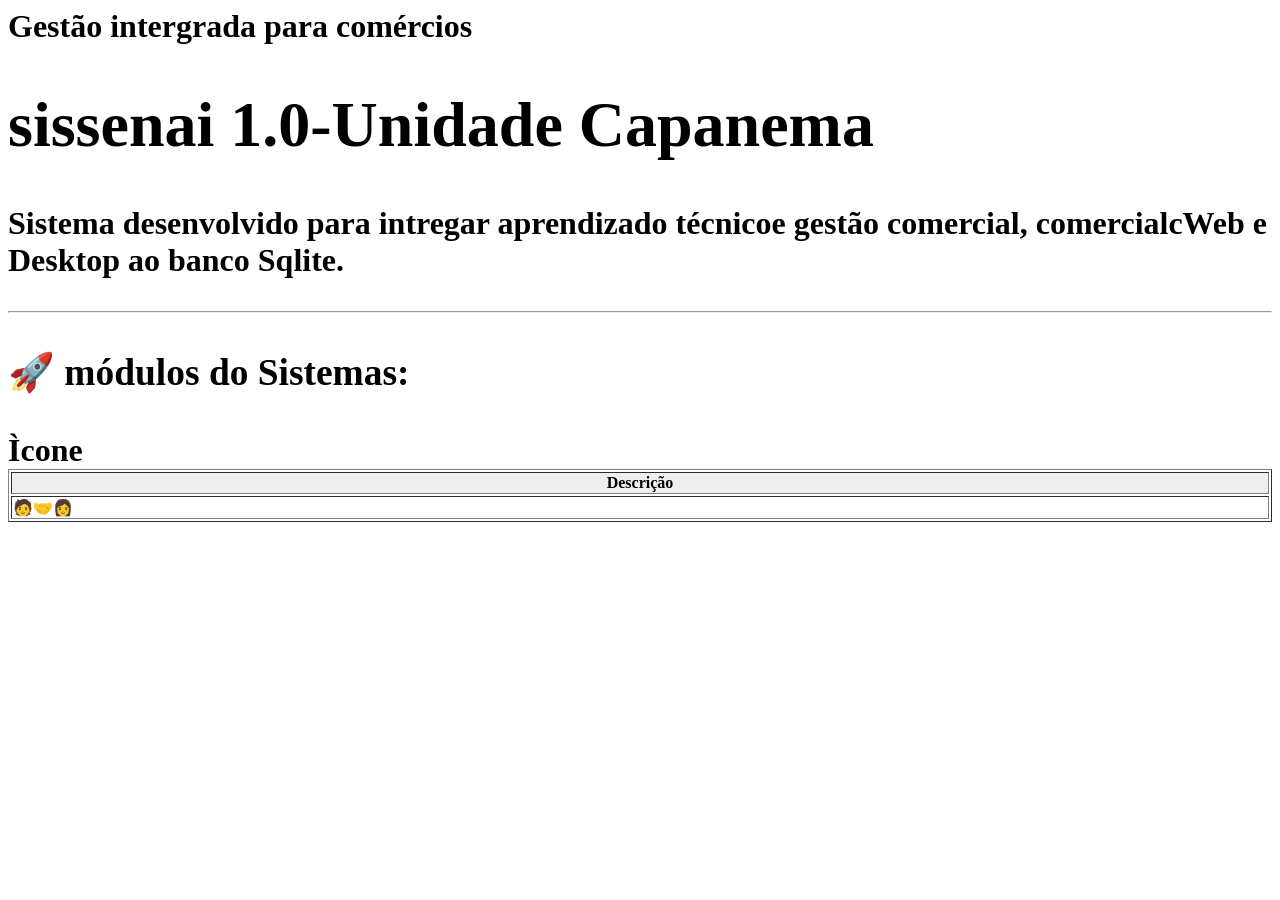
==== index.html @ 545ce3f8 "Add files via upload" ====
<!DOCTYPEVHTML>
<html lang="pt-br">
	<head>
		<meta charset="UTF-8">
		<title>sisSenei-Home</title>
	</head>
	<body>
			<header class="BANNER">
				<h1> Gestão intergrada para comércios</p.
			</header>
			<div class="container">
				<h1> sissenai 1.0-Unidade Capanema</h1>
				<p> Sistema desenvolvido para intregar aprendizado técnicoe gestão comercial, comercialcWeb e Desktop ao banco Sqlite.</p>
				<hr>
				<h3>🚀 módulos do Sistemas:</h3>
				<!-- Tabela aplicada -->
				<table border="1"style="width:100%; borde-collapse: collapse; margin-top: 10x;";
					<thead>
						<tr style="background-color: #eee;";
							<th>Ìcone</th>
							<th>Descrição</th>
						</tr>
					</thead>
					<tbody>
						<tr>
							<td>🧑‍🤝‍👩</td>
			</div>
	</body>
	<footer>
	</footer>
</html>
<div>
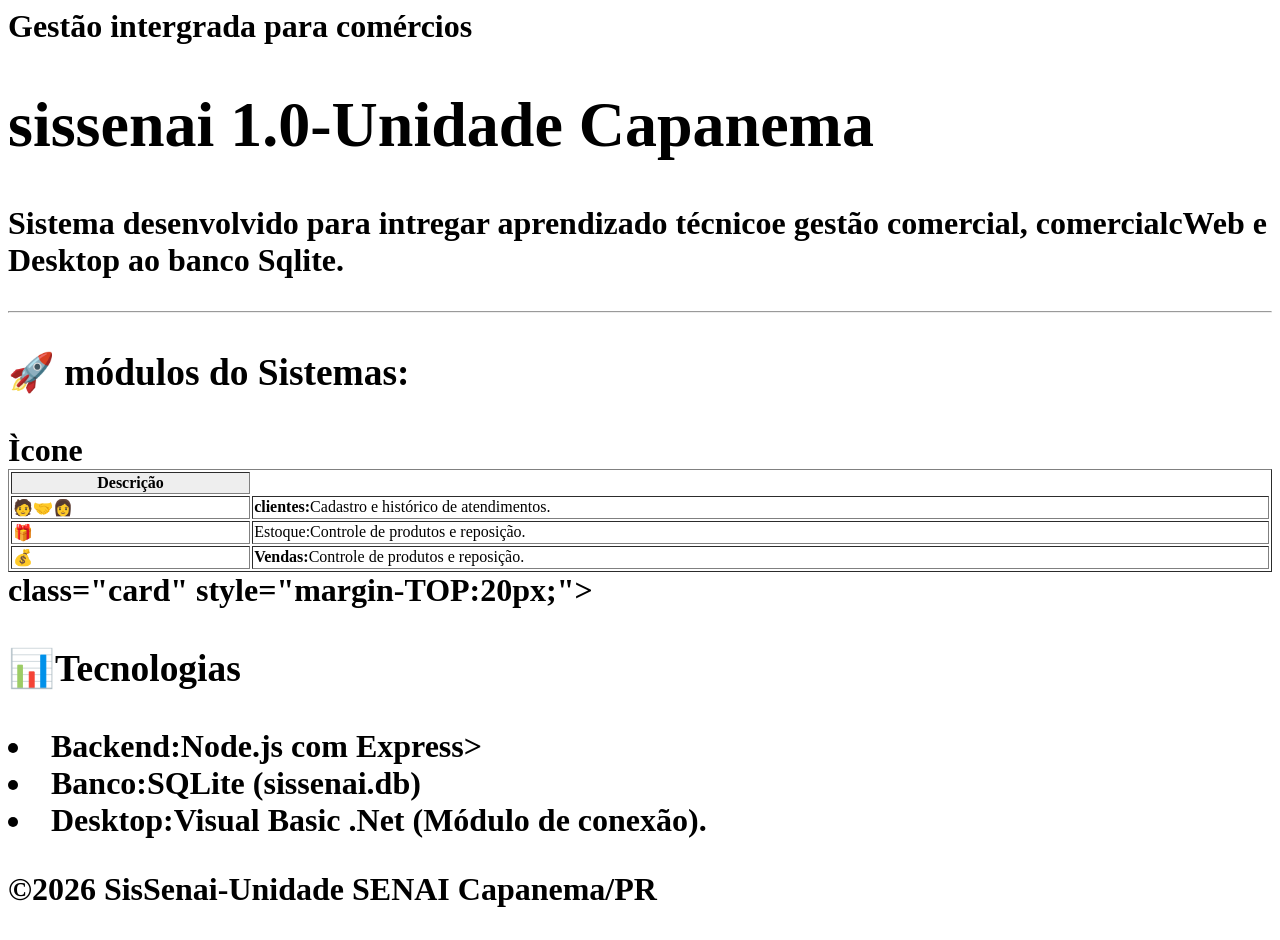
==== commit c7aec46e: "Correct HTML structure and add table content Fixed HTML structure and added missing content in the t" ====
--- a/index.html
+++ b/index.html
@@ -24,9 +24,33 @@
 					<tbody>
 						<tr>
 							<td>🧑‍🤝‍👩</td>
+							<td><strong>clientes:</strong>Cadastro e histórico de atendimentos.</td>
+						</tr>
+						<tr>
+							<td>🎁</td>
+							<td></strong>Estoque:</strong>Controle de produtos e reposição.</td>
+						</tr>
+						<tr>
+							<td>💰</td>
+							<td><strong>Vendas:</strong>Controle de produtos e reposição.</td>
+						</tr>
+				</tbody>
+				</table>
 			</div>
+		<div>class="card" style="margin-TOP:20px;">
+		<h3>📊Tecnologias</h3>
+		</ul>
+		<li><Strong>Backend:</Strong>Node.js com Express></li>
+		<li><strong>Banco:</strong>SQLite (sissenai.db)</li>
+		<li><strong>Desktop:</strong>Visual Basic .Net (Módulo de conexão).</li>
+		</ul>
+		</div>
+		</div>
 	</body>
-	<footer>
+	<footer class="rodpe">
+		<div class="container-rodape">
+			<p>&copy;2026 SisSenai-Unidade SENAI Capanema/PR</p>
+		</div>
 	</footer>
 </html>
-<div>+							
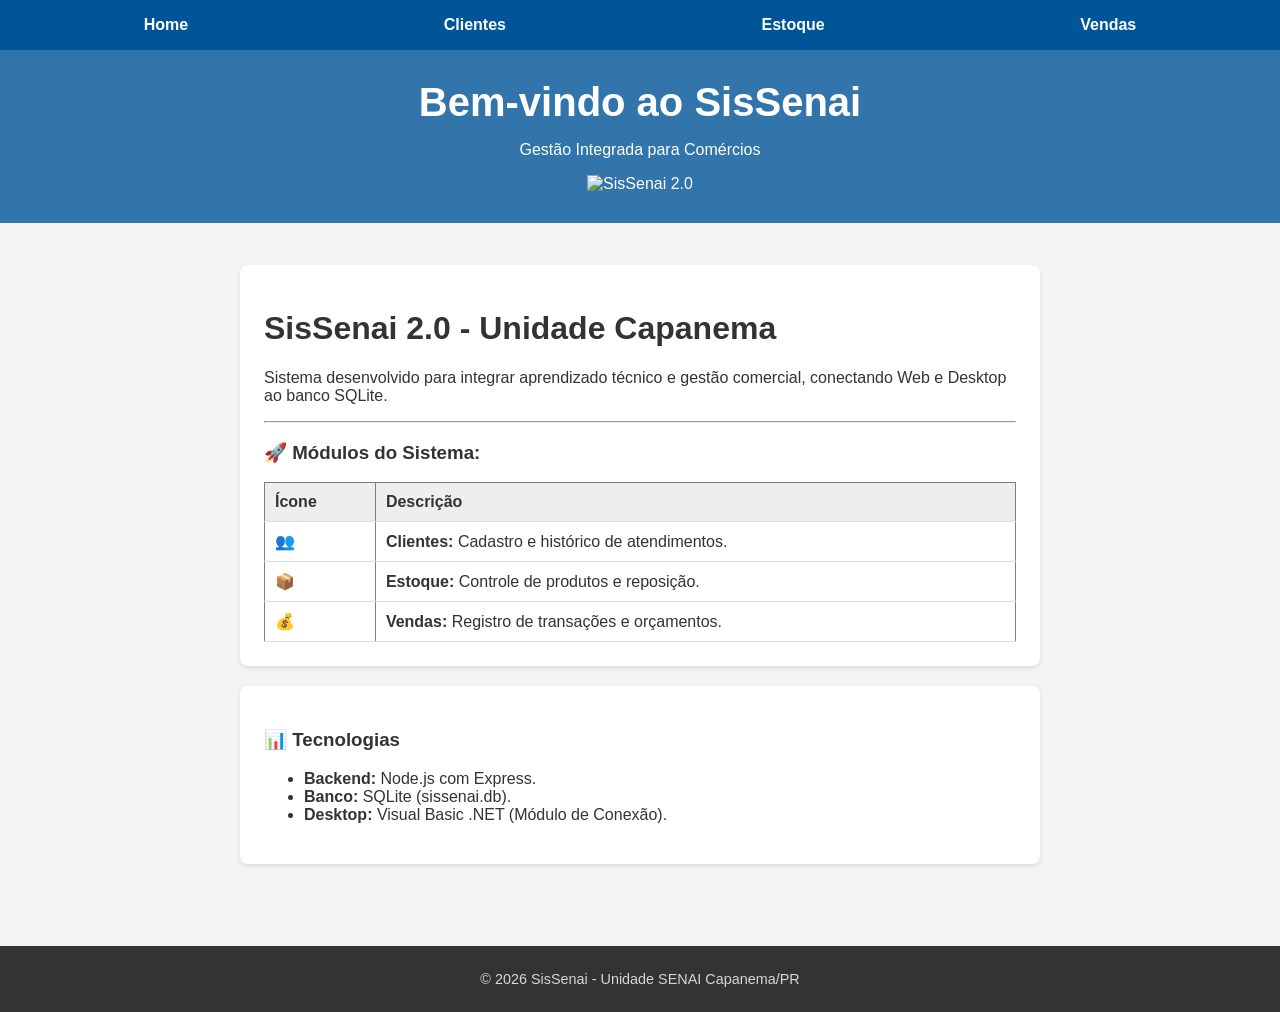
==== commit 4d7ab707: "Update index.html" ====
--- a/index.html
+++ b/index.html
@@ -1,56 +1,70 @@
-<!DOCTYPEVHTML>
+<!DOCTYPE html>
 <html lang="pt-br">
-	<head>
-		<meta charset="UTF-8">
-		<title>sisSenei-Home</title>
-	</head>
-	<body>
-			<header class="BANNER">
-				<h1> Gestão intergrada para comércios</p.
-			</header>
-			<div class="container">
-				<h1> sissenai 1.0-Unidade Capanema</h1>
-				<p> Sistema desenvolvido para intregar aprendizado técnicoe gestão comercial, comercialcWeb e Desktop ao banco Sqlite.</p>
-				<hr>
-				<h3>🚀 módulos do Sistemas:</h3>
-				<!-- Tabela aplicada -->
-				<table border="1"style="width:100%; borde-collapse: collapse; margin-top: 10x;";
-					<thead>
-						<tr style="background-color: #eee;";
-							<th>Ìcone</th>
-							<th>Descrição</th>
-						</tr>
-					</thead>
-					<tbody>
-						<tr>
-							<td>🧑‍🤝‍👩</td>
-							<td><strong>clientes:</strong>Cadastro e histórico de atendimentos.</td>
-						</tr>
-						<tr>
-							<td>🎁</td>
-							<td></strong>Estoque:</strong>Controle de produtos e reposição.</td>
-						</tr>
-						<tr>
-							<td>💰</td>
-							<td><strong>Vendas:</strong>Controle de produtos e reposição.</td>
-						</tr>
-				</tbody>
-				</table>
-			</div>
-		<div>class="card" style="margin-TOP:20px;">
-		<h3>📊Tecnologias</h3>
-		</ul>
-		<li><Strong>Backend:</Strong>Node.js com Express></li>
-		<li><strong>Banco:</strong>SQLite (sissenai.db)</li>
-		<li><strong>Desktop:</strong>Visual Basic .Net (Módulo de conexão).</li>
-		</ul>
-		</div>
-		</div>
-	</body>
-	<footer class="rodpe">
-		<div class="container-rodape">
-			<p>&copy;2026 SisSenai-Unidade SENAI Capanema/PR</p>
-		</div>
-	</footer>
+<head>
+    <meta charset="UTF-8">
+    <link rel="stylesheet" href="estilo.css">
+    <title>SisSenai - Home</title>
+</head>
+<body>
+    <nav>
+        <a href="index.html">Home</a>
+        <a href="clientes.html">Clientes</a>
+        <a href="produtos.html">Estoque</a>
+        <a href="vendas.html">Vendas</a>
+    </nav>
+
+    <header class="banner">
+        <h1>Bem-vindo ao SisSenai</h1>
+        <p>Gestão Integrada para Comércios</p>
+        <img src="imagens\senai.png" alt="SisSenai 2.0" width="300">
+    </header>
+
+    <div class="container">
+        <div class="card">
+            <h1>SisSenai 2.0 - Unidade Capanema</h1>
+            <p>Sistema desenvolvido para integrar aprendizado técnico e gestão comercial, conectando Web e Desktop ao banco SQLite.</p>
+
+            <hr>
+
+            <h3>🚀 Módulos do Sistema:</h3>
+            <!-- Tabela aplicada -->
+            <table border="1" style="width:100%; border-collapse: collapse; margin-top: 10px;">
+                <thead>
+                    <tr style="background-color: #eee;">
+                        <th>Ícone</th>
+                        <th>Descrição</th>
+                    </tr>
+                </thead>
+                <tbody>
+                    <tr>
+                        <td>👥</td>
+                        <td><strong>Clientes:</strong> Cadastro e histórico de atendimentos.</td>
+                    </tr>
+                    <tr>
+                        <td>📦</td>
+                        <td><strong>Estoque:</strong> Controle de produtos e reposição.</td>
+                    </tr>
+                    <tr>
+                        <td>💰</td>
+                        <td><strong>Vendas:</strong> Registro de transações e orçamentos.</td>
+                    </tr>
+                </tbody>
+            </table>
+        </div>
+
+        <div class="card" style="margin-top: 20px;">
+            <h3>📊 Tecnologias</h3>
+            <ul>
+                <li><strong>Backend:</strong> Node.js com Express.</li>
+                <li><strong>Banco:</strong> SQLite (sissenai.db).</li>
+                <li><strong>Desktop:</strong> Visual Basic .NET (Módulo de Conexão).</li>
+            </ul>
+        </div>
+    </div>
+</body>
+<footer class="rodape">
+    <div class="container-rodape">
+        <p>&copy; 2026 SisSenai - Unidade SENAI Capanema/PR</p>
+    </div>
+</footer>
 </html>
-							
--- a/estilo.css
+++ b/estilo.css
@@ -0,0 +1,53 @@
+:root { --primary: #005599; --dark: #333; --light: #f4f4f4; }
+body { font-family: sans-serif; margin: 0; background: var(--light); color: var(--dark); }
+nav { background: var(--primary); padding: 1rem; display: flex; justify-content: space-around; }
+nav a { color: white; text-decoration: none; font-weight: bold; }
+.container { padding: 2rem; max-width: 800px; margin: auto; }
+.card { background: white; padding: 1.5rem; border-radius: 8px; box-shadow: 0 2px 5px rgba(0,0,0,0.1); }
+input, select, button { width: 100%; padding: 0.8rem; margin: 0.5rem 0; border: 1px solid #ccc; border-radius: 4px; box-sizing: border-box; }
+button { background: var(--primary); color: white; border: none; cursor: pointer; font-size: 1rem; }
+button:hover { opacity: 0.9; }
+table { width: 100%; border-collapse: collapse; margin-top: 1rem; }
+th, td { border-bottom: 1px solid #ddd; padding: 10px; text-align: left; }
+
+.banner {
+    background: linear-gradient(rgba(0,85,153,0.8), rgba(0,85,153,0.8)), url('imagens\senai.png');
+    background-size: cover;
+    color: white;
+    padding: 30px 20px;
+    text-align: center;
+    margin-bottom: 10px;
+}
+
+    .banner h1 {
+        margin: 0;
+        font-size: 2.5rem;
+    }
+
+/* Estilo do Rodap� */
+.rodape {
+    background-color: #333;
+    color: white;
+    text-align: center;
+    padding: 20px 0;
+    margin-top: 50px; /* Garante dist�ncia do conte�do superior */
+    width: 100%;
+}
+
+.container-rodape p {
+    margin: 5px 0;
+    font-size: 0.9em;
+    opacity: 0.8;
+}
+
+/* Ajuste para o corpo da p�gina n�o "cortar" o rodap� em telas pequenas */
+body {
+    display: flex;
+    flex-direction: column;
+    min-height: 100vh;
+    margin: 0;
+}
+
+.container {
+    flex: 1; /* Faz o conte�do principal esticar e empurrar o rodap� para baixo */
+}
